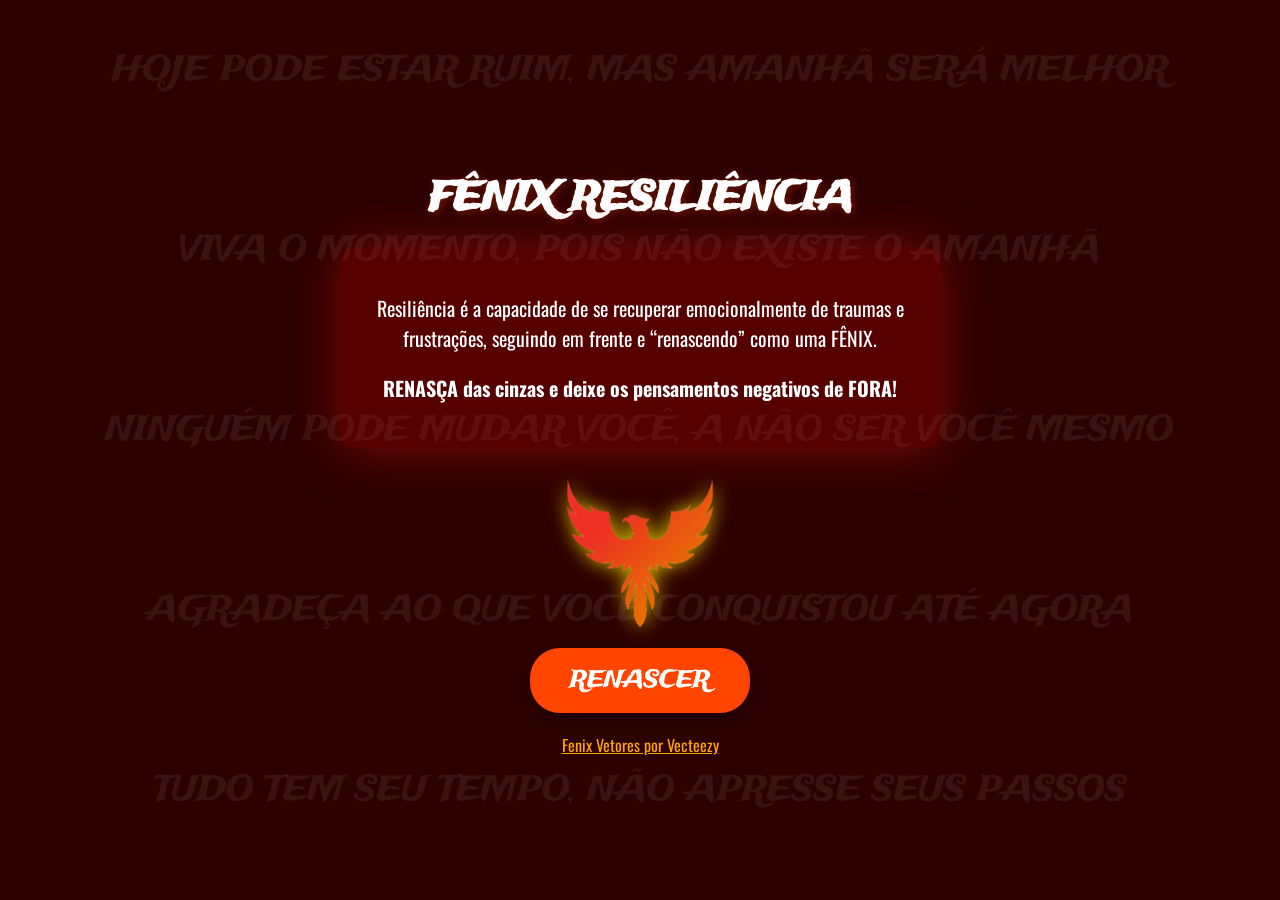
==== index.html @ f16a79de "Update 0" ====
<!DOCTYPE html>
<html lang="pt-br">
<head>
    <meta charset="UTF-8">
    <meta name="viewport" content="width=device-width, initial-scale=1.0">
    <title>Fênix Resiliência 🐦‍🔥</title>
    <link href="https://fonts.googleapis.com/css2?family=Oswald:wght@300;400&family=Trade+Winds&display=swap" rel="stylesheet">
    <link rel="stylesheet" href="CSS/style.css">
    <link rel="shortcut icon" href="favicon.ico" type="image/x-icon">
</head>
<body>

    <div style="z-index: -10;">
        <div class="frase-fundo">Hoje pode estar ruim, mas amanhã será melhor</div>
        <div class="frase-fundo segunda">Viva o momento, pois não existe o amanhã</div>
        <div class="frase-fundo terceira">Ninguém pode mudar você, a não ser você mesmo</div>
        <div class="frase-fundo quarta">Agradeça ao que você conquistou até agora</div>
        <div class="frase-fundo quinta">Tudo tem seu tempo, não apresse seus passos</div>
    </div>



    <main class="div-txt">
        <h1>FÊNIX RESILIÊNCIA</h1>
        
        <div class="texto-principal">
            <p>Resiliência é a capacidade de se recuperar emocionalmente de traumas e frustrações, seguindo em frente e “renascendo” como uma FÊNIX.</p>
            <p style="animation: txtflame 5s linear infinite;"><strong>RENASÇA das cinzas e deixe os pensamentos negativos de FORA!</strong></p>
        </div>



        <div class="div-img">
            <img src="IMAGE/Fenix.png" alt="Fênix" class="fenix">
            
            <a href="HTML/renascendo.html"><button class="btn">RENASCER</button></a>
            <a href="https://pt.vecteezy.com/vetor-gratis/fenix" style="color: orange">Fenix Vetores por Vecteezy</a>
        </div>
    </main>
<script>






</script>

</body>
</html>
---- CSS/style.css ----
body {
margin: 0px;
padding: 0px;
box-sizing: border-box;
 min-height: 100vh;
    background: rgb(44, 1, 0);
    display: flex;
    justify-content: center; 
    align-items: center; 
    font-family: 'Oswald', sans-serif;
    color: white;

}

:root{
    --yellowb:#312d00;
    --redb:#370000;
    --yellow:#f9e400;
    --red:#fb0505;
}

h1 {
    font-family: "Trade Winds", serif;
    font-size: 40px;
    margin-bottom: 20px;
    text-shadow: 2px 2px 10px rgba(182, 52, 9, 0.5);
}

p{
  font-size: 20px;
}

.div-txt {
  
    display: flex;
    flex-direction: column;
    align-items: center;
    width: 90%; 
    max-width: 600px;
}

.texto-principal {
    box-shadow: 1px 1px 50px rgba(203, 20, 20, 0.5);
    background: rgba(255, 0, 0, 0.2);
    padding: 25px;
    border-radius: 15px;
    text-align: center;
    margin-bottom: 30px;
}


.div-img {
    display: flex;
    flex-direction: column;
    align-items: center;
    gap: 20px; 
}

.fenix {
    height: 150px;
    width: 150px;
    animation: efeitoFenix 2s linear infinite;
    filter: drop-shadow(0 0 10px rgba(255, 234, 0, 0.8));
}

.fenix:hover{
animation: efeitoFenix 1s linear infinite;
cursor: grab;
}

.btn {
font-family: "Trade Winds", serif;

    background: #ff4500;
    color: white;
    border: none;
    padding: 15px 40px;
    font-size: 1.5rem;
    border-radius: 30px;
    cursor: pointer;
    transition: 0.3s;
    box-shadow: 0 5px 15px rgba(0,0,0,0.3);
}

body:has(.btn:hover){
 animation: renascimento 2s ease-in-out;
}

.btn:hover {
    transform: scale(1.05);
    background: #ffb300;
    color: rgb(118, 0, 0);
    box-shadow: 1px 1px 15px rgb(255, 176, 101);
}

/*KEY FRAMES HOME*/

@keyframes efeitoFenix {
    0% {width: 180px; filter: drop-shadow(0 0 10px rgba(255, 234, 0, 0.8));}
    50% {width: 150px; filter: drop-shadow(0 0 10px rgba(198, 52, 36, 0.8));}
    100% {width: 180px; filter: drop-shadow(0 0 10px rgba(255, 136, 0, 0.8));}
}

@keyframes txtfundo {
    from {margin-left: -100%;}
    to {margin-left: 100%;}
}

@keyframes txtflame {
    0%{
color: rgb(255, 255, 255);
    }
    50%{
color: rgb(255, 255, 0);
    }
    100%{
        color: rgb(255, 255, 255);
    }
}

@keyframes renascimento {
0%{
background: rgb(44, 1, 0);
}

    50% {
background: rgb(255, 170, 0);
    }

    100% {
        background: rgb(44, 1, 0);
    }
}

/*FRASES DE FUNDO*/

.frase-fundo {
    position: fixed; 
    top: 5%;        
    left: 50%;       
    transform: translateX(-50%); 
    
    font-family: "Trade Winds", serif;
    font-size: 35px; 
    color: rgba(255, 255, 255, 0.07);
    
    pointer-events: none; 
    z-index: 0;          
    white-space: nowrap;  
    user-select: none;
    text-transform: uppercase;

    animation: txtfundo 80s linear infinite;
}

.frase-fundo.segunda {
    top: 25%; 
    animation: txtfundo 60s linear infinite;
}

.frase-fundo.terceira {
    top: 45%; 
    animation: txtfundo 55s linear infinite;
}

.frase-fundo.quarta {
    top: 65%; 
    animation: txtfundo 50s linear infinite;
}

.frase-fundo.quinta {
    top: 85%; 
    animation: txtfundo 45s linear infinite;
}



/*CSS  RESPONSIVO*/

/*Mobile*/

@media (max-width: 768px) {
    
h1 {
    font-size: 2rem;
}

p{
  font-size: 18px;
}

.div-txt {
   min-height: 100vh;
    display: flex;
    flex-direction: column;
    align-items: center;
    width: 90%; 
    max-width: 600px;
}

}
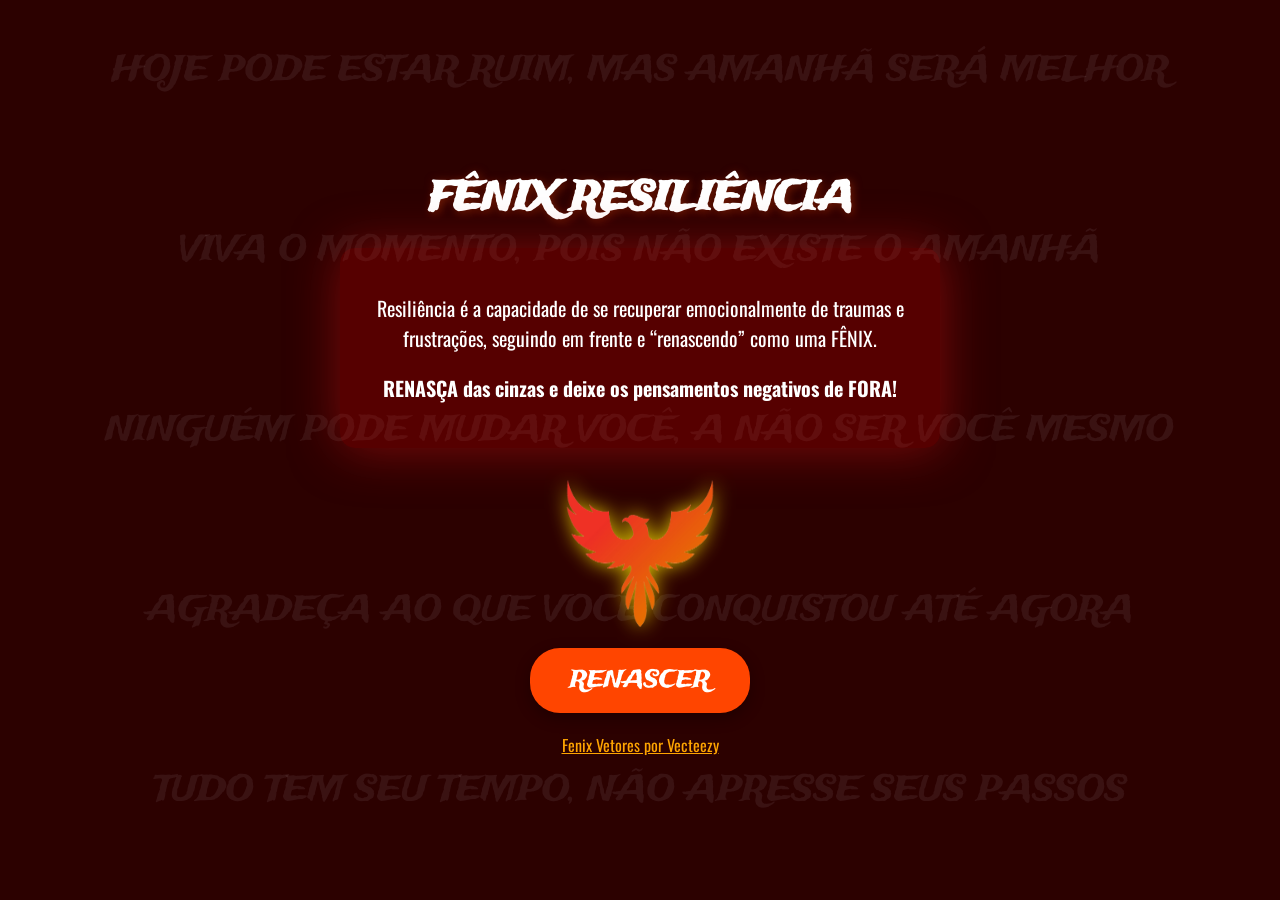
==== commit 818dfba3: "Add files via upload" ====
--- a/index.html
+++ b/index.html
@@ -34,17 +34,11 @@
             <img src="IMAGE/Fenix.png" alt="Fênix" class="fenix">
             
             <a href="HTML/renascendo.html"><button class="btn">RENASCER</button></a>
-            <a href="https://pt.vecteezy.com/vetor-gratis/fenix" style="color: orange">Fenix Vetores por Vecteezy</a>
+            <a href="https://pt.vecteezy.com/vetor-gratis/fenix" style="color: orange" target="_blank">Fenix Vetores por Vecteezy</a>
         </div>
     </main>
-<script>
 
-
-
-
-
-
-</script>
+<script src="/JS/main.js"></script>
 
 </body>
 </html>
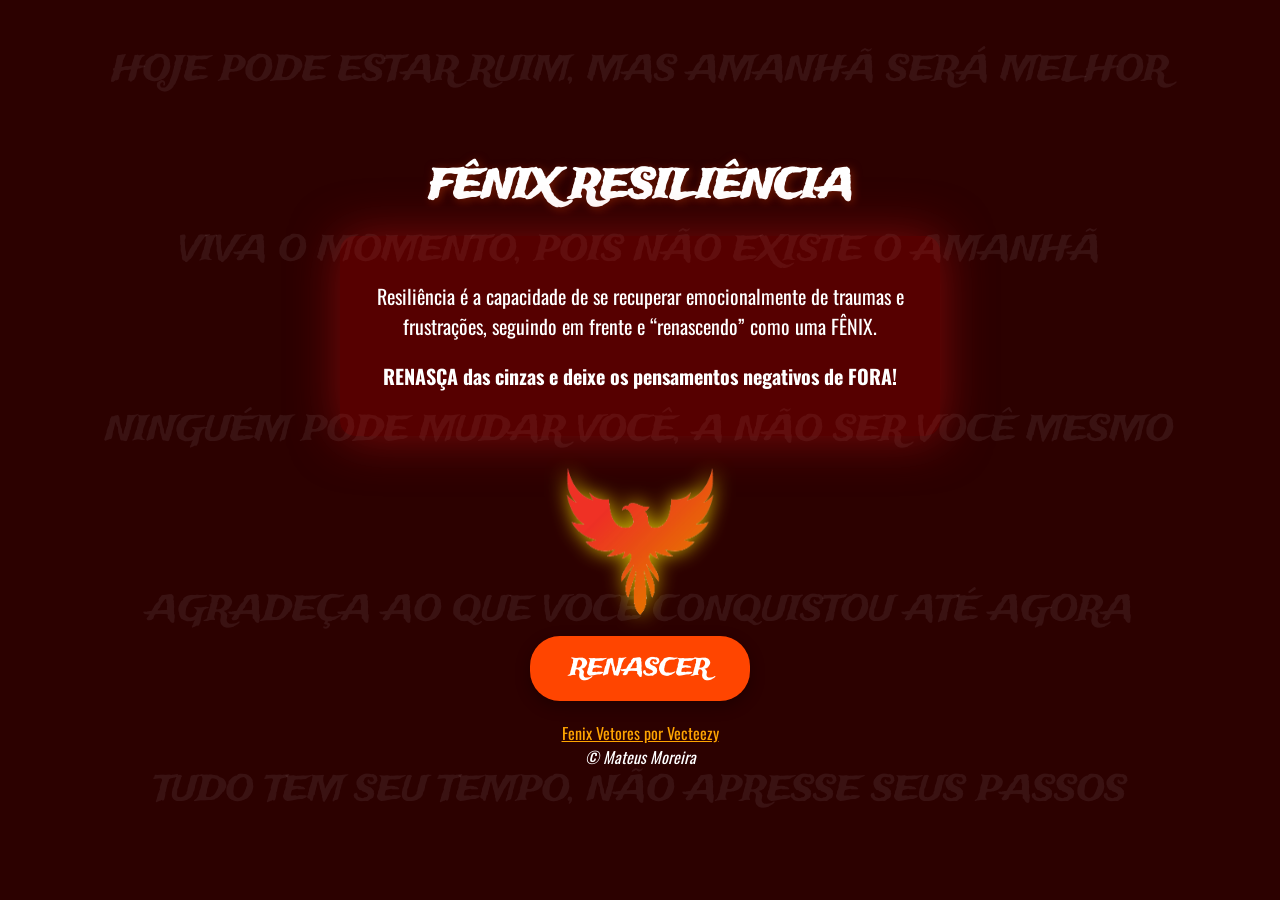
==== commit 5a1d984f: "Teste" ====
--- a/index.html
+++ b/index.html
@@ -36,6 +36,10 @@
             <a href="HTML/renascendo.html"><button class="btn">RENASCER</button></a>
             <a href="https://pt.vecteezy.com/vetor-gratis/fenix" style="color: orange" target="_blank">Fenix Vetores por Vecteezy</a>
         </div>
+
+
+<footer><em>&copy; Mateus Moreira</em></footer>
+
     </main>
 
 <script src="/JS/main.js"></script>
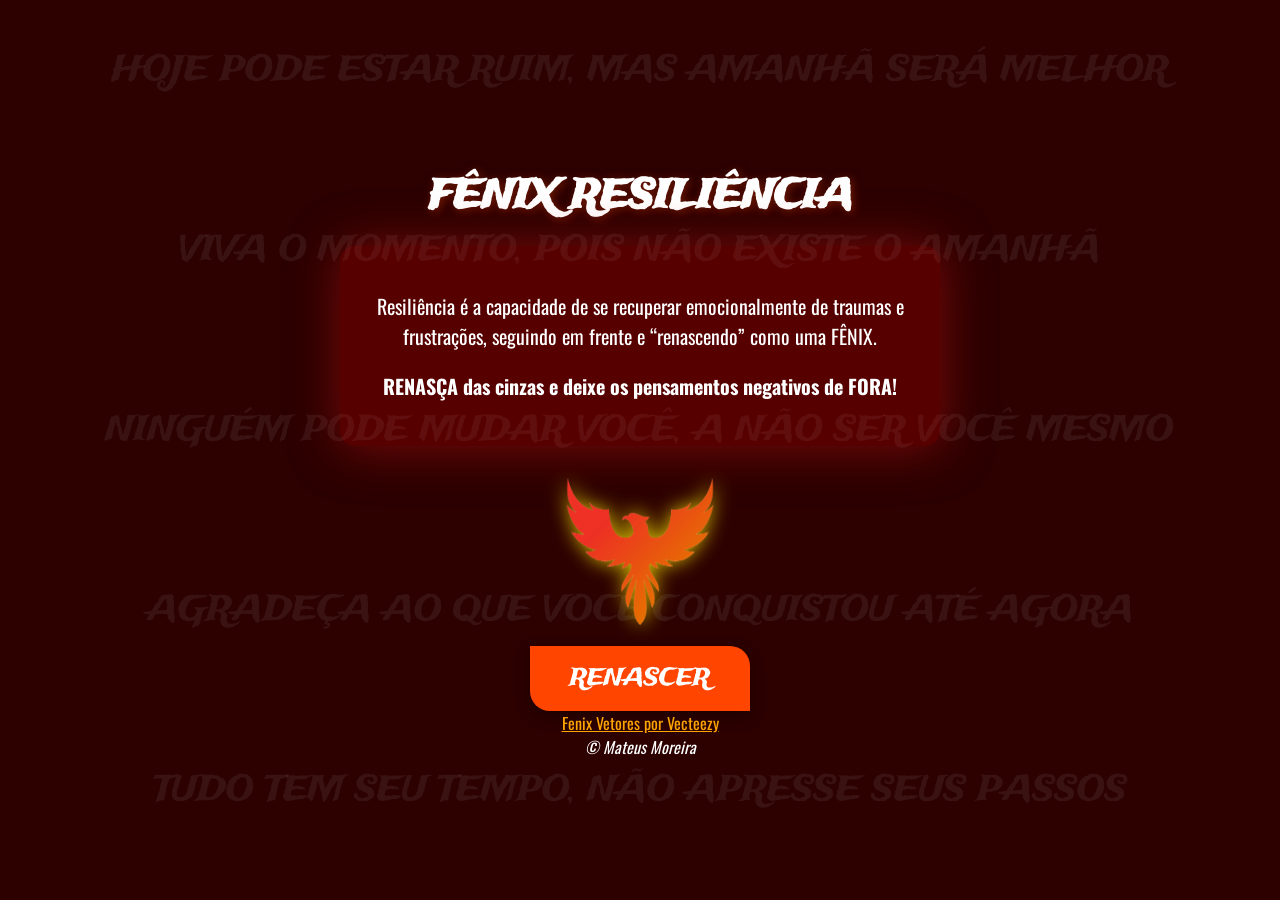
==== commit 3ac28d8e: "Update 1" ====
--- a/index.html
+++ b/index.html
@@ -33,12 +33,18 @@
         <div class="div-img">
             <img src="IMAGE/Fenix.png" alt="Fênix" class="fenix">
             
-            <a href="HTML/renascendo.html"><button class="btn">RENASCER</button></a>
-            <a href="https://pt.vecteezy.com/vetor-gratis/fenix" style="color: orange" target="_blank">Fenix Vetores por Vecteezy</a>
+            <a href="HTML/renascendo.html"><button class="btn" >RENASCER</button></a>
         </div>
 
 
-<footer><em>&copy; Mateus Moreira</em></footer>
+<footer>
+    
+     <a href="https://pt.vecteezy.com/vetor-gratis/fenix" style="color: orange" target="_blank">Fenix Vetores por Vecteezy</a>
+     <br>  
+
+    <em>&copy; Mateus Moreira</em>
+
+</footer>
 
     </main>
 
--- a/CSS/style.css
+++ b/CSS/style.css
@@ -2,65 +2,60 @@
 margin: 0px;
 padding: 0px;
 box-sizing: border-box;
- min-height: 100vh;
-    background: rgb(44, 1, 0);
-    display: flex;
-    justify-content: center; 
-    align-items: center; 
-    font-family: 'Oswald', sans-serif;
-    color: white;
-
-}
-
-:root{
-    --yellowb:#312d00;
-    --redb:#370000;
-    --yellow:#f9e400;
-    --red:#fb0505;
+min-height: 100vh;
+background: rgb(44, 1, 0);
+display: flex;
+justify-content: center; 
+align-items: center; 
+font-family: 'Oswald', sans-serif;
+color: white;
 }
 
 h1 {
-    font-family: "Trade Winds", serif;
-    font-size: 40px;
-    margin-bottom: 20px;
-    text-shadow: 2px 2px 10px rgba(182, 52, 9, 0.5);
+font-family: "Trade Winds", serif;
+font-size: 40px;
+margin-bottom: 20px;
+text-shadow: 2px 2px 10px rgba(182, 52, 9, 0.5);
 }
 
 p{
-  font-size: 20px;
+font-size: 20px;
+}
+
+footer{
+text-align: center;
 }
 
 .div-txt {
-  
-    display: flex;
-    flex-direction: column;
-    align-items: center;
-    width: 90%; 
-    max-width: 600px;
+display: flex;
+flex-direction: column;
+align-items: center;
+width: 90%; 
+max-width: 600px;
 }
 
 .texto-principal {
-    box-shadow: 1px 1px 50px rgba(203, 20, 20, 0.5);
-    background: rgba(255, 0, 0, 0.2);
-    padding: 25px;
-    border-radius: 15px;
-    text-align: center;
-    margin-bottom: 30px;
+box-shadow: 1px 1px 50px rgba(203, 20, 20, 0.5);
+background: rgba(255, 0, 0, 0.2);
+padding: 25px;
+border-radius: 15px;
+text-align: center;
+margin-bottom: 30px;
 }
 
 
 .div-img {
-    display: flex;
-    flex-direction: column;
-    align-items: center;
-    gap: 20px; 
+display: flex;
+flex-direction: column;
+align-items: center;
+gap: 20px; 
 }
 
 .fenix {
-    height: 150px;
-    width: 150px;
-    animation: efeitoFenix 2s linear infinite;
-    filter: drop-shadow(0 0 10px rgba(255, 234, 0, 0.8));
+height: 150px;
+width: 150px;
+animation: efeitoFenix 2s linear infinite;
+filter: drop-shadow(0 0 10px rgba(255, 234, 0, 0.8));
 }
 
 .fenix:hover{
@@ -70,27 +65,26 @@
 
 .btn {
 font-family: "Trade Winds", serif;
-
-    background: #ff4500;
-    color: white;
-    border: none;
-    padding: 15px 40px;
-    font-size: 1.5rem;
-    border-radius: 30px;
-    cursor: pointer;
-    transition: 0.3s;
-    box-shadow: 0 5px 15px rgba(0,0,0,0.3);
+background: #ff4500;
+color: white;
+border: none;
+padding: 15px 40px;
+font-size: 1.5rem;
+border-radius: 0px 20px 0px 20px;
+cursor: pointer;
+transition: 0.3s;
+box-shadow: 0 5px 15px rgba(0,0,0,0.3);
 }
 
 body:has(.btn:hover){
- animation: renascimento 2s ease-in-out;
+animation: renascimento 2s ease-in-out;
 }
 
 .btn:hover {
-    transform: scale(1.05);
-    background: #ffb300;
-    color: rgb(118, 0, 0);
-    box-shadow: 1px 1px 15px rgb(255, 176, 101);
+transform: scale(1.05);
+background: #ffb300;
+color: rgb(118, 0, 0);
+box-shadow: 1px 1px 15px rgb(255, 176, 101);
 }
 
 /*KEY FRAMES HOME*/
@@ -119,7 +113,7 @@
 }
 
 @keyframes renascimento {
-0%{
+    0%{
 background: rgb(44, 1, 0);
 }
 
@@ -128,29 +122,26 @@
     }
 
     100% {
-        background: rgb(44, 1, 0);
+background: rgb(44, 1, 0);
     }
 }
 
 /*FRASES DE FUNDO*/
 
 .frase-fundo {
-    position: fixed; 
-    top: 5%;        
-    left: 50%;       
-    transform: translateX(-50%); 
-    
-    font-family: "Trade Winds", serif;
-    font-size: 35px; 
-    color: rgba(255, 255, 255, 0.07);
-    
-    pointer-events: none; 
-    z-index: 0;          
-    white-space: nowrap;  
-    user-select: none;
-    text-transform: uppercase;
-
-    animation: txtfundo 80s linear infinite;
+position: fixed; 
+top: 5%;        
+left: 50%;       
+transform: translateX(-50%); 
+font-family: "Trade Winds", serif;
+font-size: 35px; 
+color: rgba(255, 255, 255, 0.07);
+pointer-events: none; 
+z-index: 0;          
+white-space: nowrap;  
+user-select: none;
+text-transform: uppercase;
+animation: txtfundo 80s linear infinite;
 }
 
 .frase-fundo.segunda {
@@ -182,20 +173,20 @@
 @media (max-width: 768px) {
     
 h1 {
-    font-size: 2rem;
+font-size: 2rem;
 }
 
 p{
-  font-size: 18px;
+font-size: 18px;
 }
 
 .div-txt {
-   min-height: 100vh;
-    display: flex;
-    flex-direction: column;
-    align-items: center;
-    width: 90%; 
-    max-width: 600px;
+min-height: 100vh;
+display: flex;
+flex-direction: column;
+align-items: center;
+width: 90%; 
+max-width: 600px;
 }
 
 }
